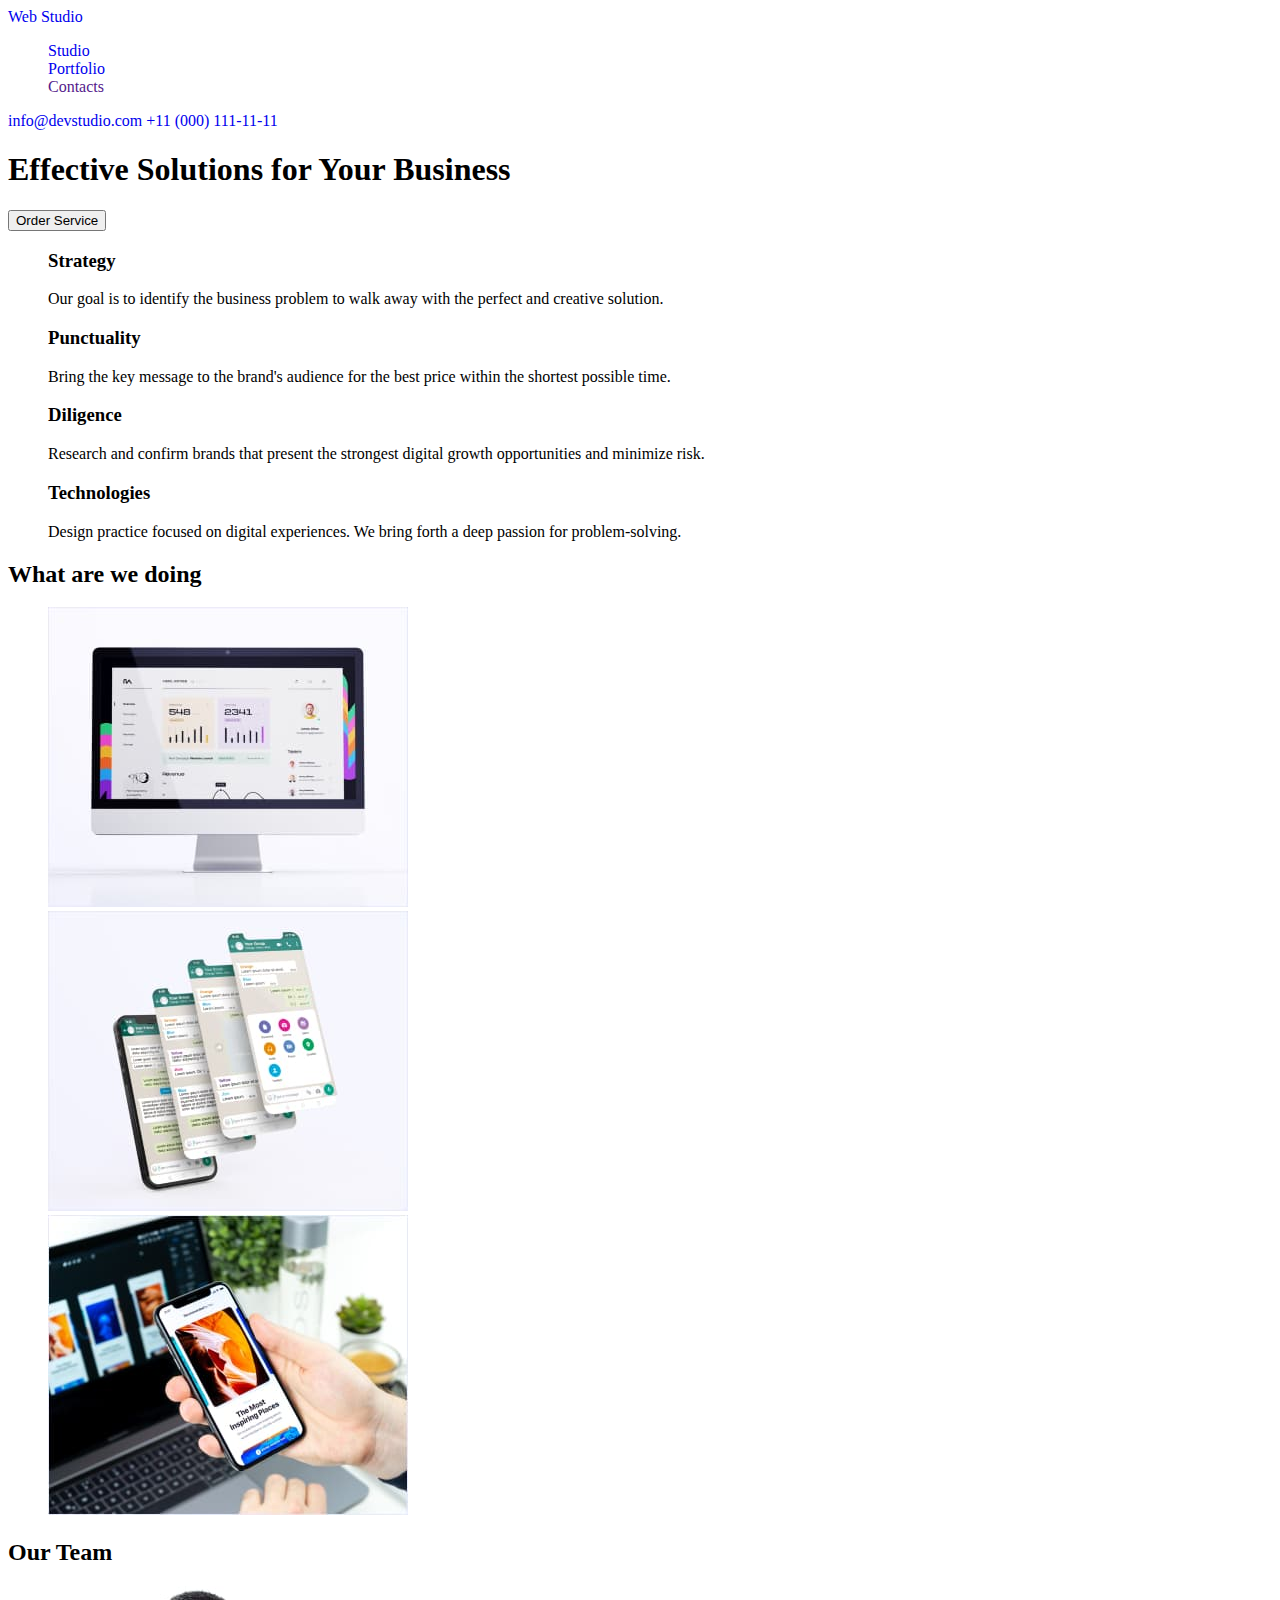
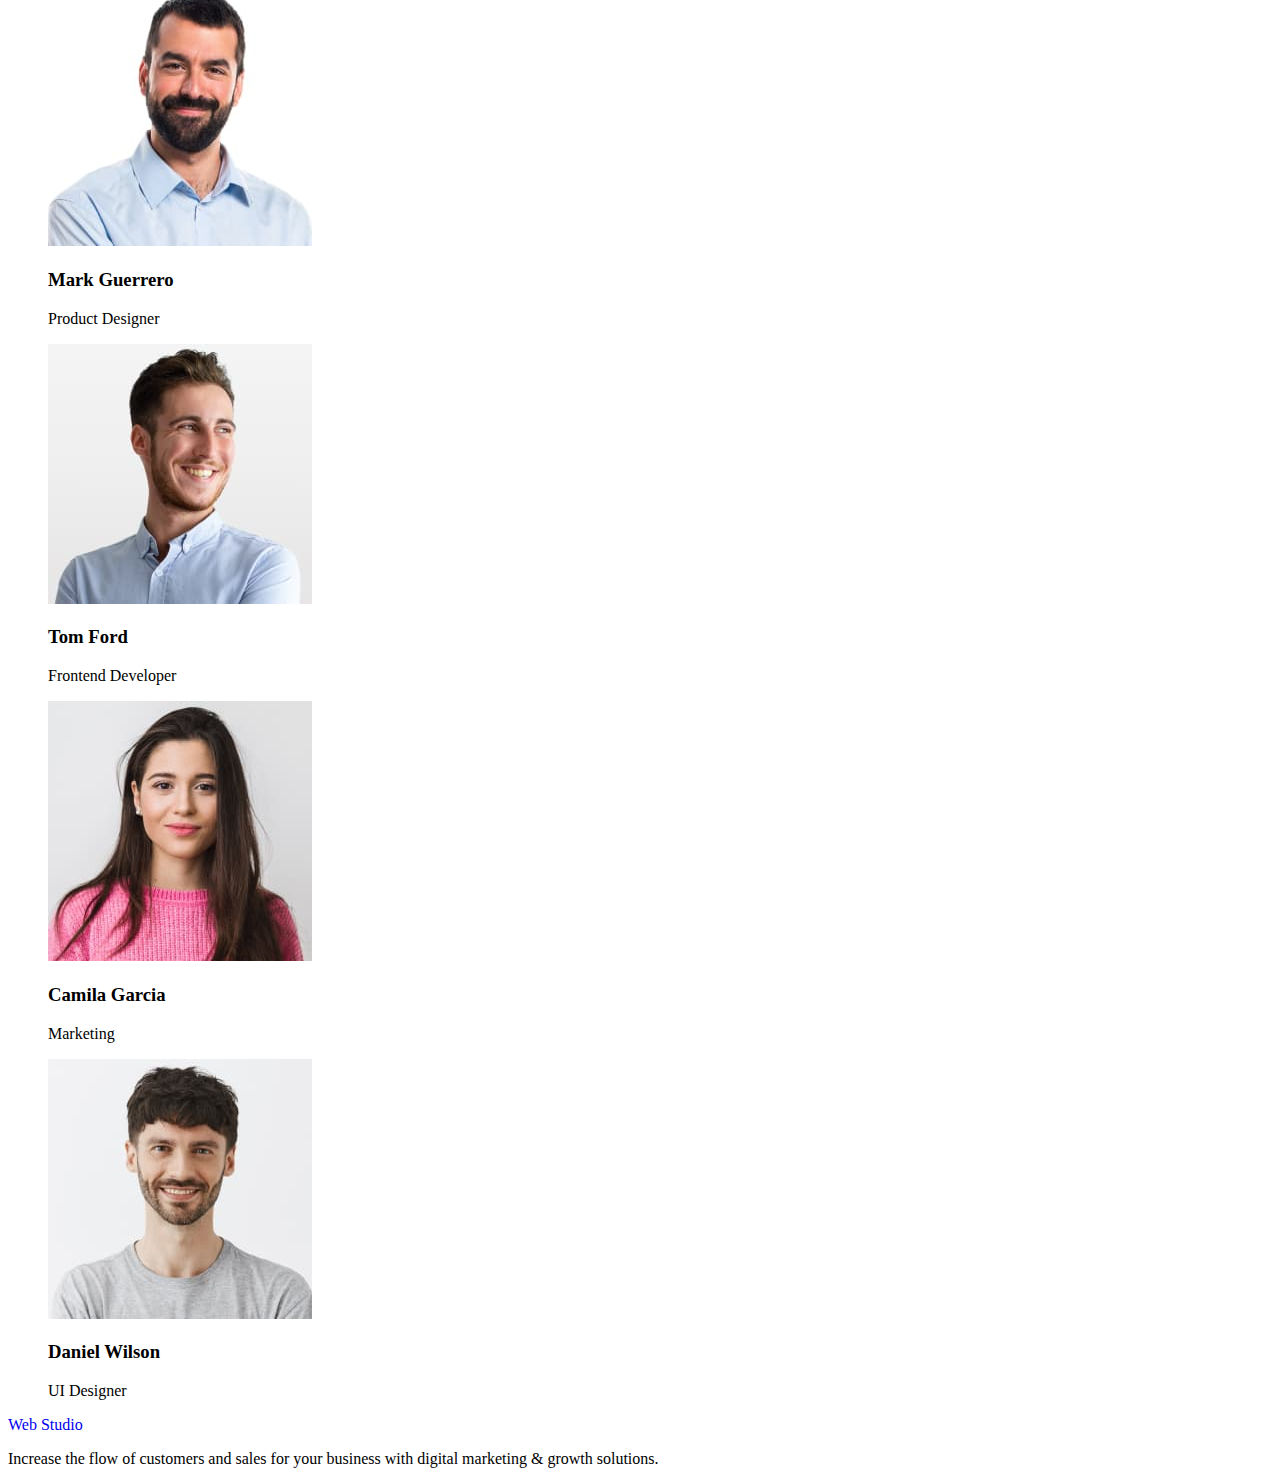
==== index.html @ bc113eaa "portfolio added" ====
<!DOCTYPE html>
<html lang="en">
  <head>
    <meta charset="UTF-8" />
    <meta http-equiv="X-UA-Compatible" content="IE=edge" />
    <meta name="viewport" content="width=device-width, initial-scale=1.0" />
    <title>Studio</title>
    <link rel="stylesheet" href="./css/styles.css" />
  </head>
  <body>
    <header>
      <nav>
        <a class="link" href="./index.html">Web Studio</a>
        <ul class="list">
          <li>
            <a class="link" href="./index.html">Studio</a>
          </li>
          <li>
            <a class="link" href="./portfolio.html">Portfolio</a>
          </li>
          <li>
            <a class="link" href="">Contacts</a>
          </li>
        </ul>
      </nav>
      <a class="link" href="mailto:info@devstudio.com">info@devstudio.com</a>
      <a class="link" href="tel:+110001111111">+11 (000) 111-11-11</a>
    </header>
    <main>
      <section>
        <h1>Effective Solutions for Your Business</h1>
        <button type="button">Order Service</button>
      </section>
      <section>
        <h2 hidden>Advantages</h2>
        <ul class="list">
          <li>
            <h3>Strategy</h3>
            <p>
              Our goal is to identify the business problem to walk away with the
              perfect and creative solution.
            </p>
          </li>
          <li>
            <h3>Punctuality</h3>
            <p>
              Bring the key message to the brand's audience for the best price
              within the shortest possible time.
            </p>
          </li>
          <li>
            <h3>Diligence</h3>
            <p>
              Research and confirm brands that present the strongest digital
              growth opportunities and minimize risk.
            </p>
          </li>
          <li>
            <h3>Technologies</h3>
            <p>
              Design practice focused on digital experiences. We bring forth a
              deep passion for problem-solving.
            </p>
          </li>
        </ul>
      </section>
      <section>
        <h2>What are we doing</h2>
        <ul class="list">
          <li>
            <img
              src="./images/what-are-we-doing/img-1.jpg"
              alt="screen"
              width="360"
              height="300"
            />
          </li>
          <li>
            <img
              src="./images/what-are-we-doing/img-2.jpg"
              alt="addition"
              width="360"
              height="300"
            />
          </li>
          <li>
            <img
              src="./images/what-are-we-doing/img-3.jpg"
              alt="phone"
              width="360"
              height="300"
            />
          </li>
        </ul>
      </section>
      <section>
        <h2>Our Team</h2>
        <ul class="list">
          <li>
            <img
              src="./images/our-team/mark-guerrero.jpg"
              alt="man"
              width="264"
              height="260"
            />
            <h3>Mark Guerrero</h3>
            <p>Product Designer</p>
          </li>
          <li>
            <img
              src="./images/our-team/tom-ford.jpg"
              alt="man"
              width="264"
              height="260"
            />
            <h3>Tom Ford</h3>
            <p>Frontend Developer</p>
          </li>
          <li>
            <img
              src="./images/our-team/camila-garcia.jpg"
              alt="woman"
              width="264"
              height="260"
            />
            <h3>Camila Garcia</h3>
            <p>Marketing</p>
          </li>
          <li>
            <img
              src="./images/our-team/daniel-wilson.jpg"
              alt="man"
              width="264"
              height="260"
            />
            <h3>Daniel Wilson</h3>
            <p>UI Designer</p>
          </li>
        </ul>
      </section>
    </main>
    <footer>
      <a class="link" href="./index.html">Web Studio</a>
      <p>
        Increase the flow of customers and sales for your business with digital
        marketing & growth solutions.
      </p>
    </footer>
  </body>
</html>
---- css/styles.css ----
.list {list-style: none;}
.link {text-decoration: none;}
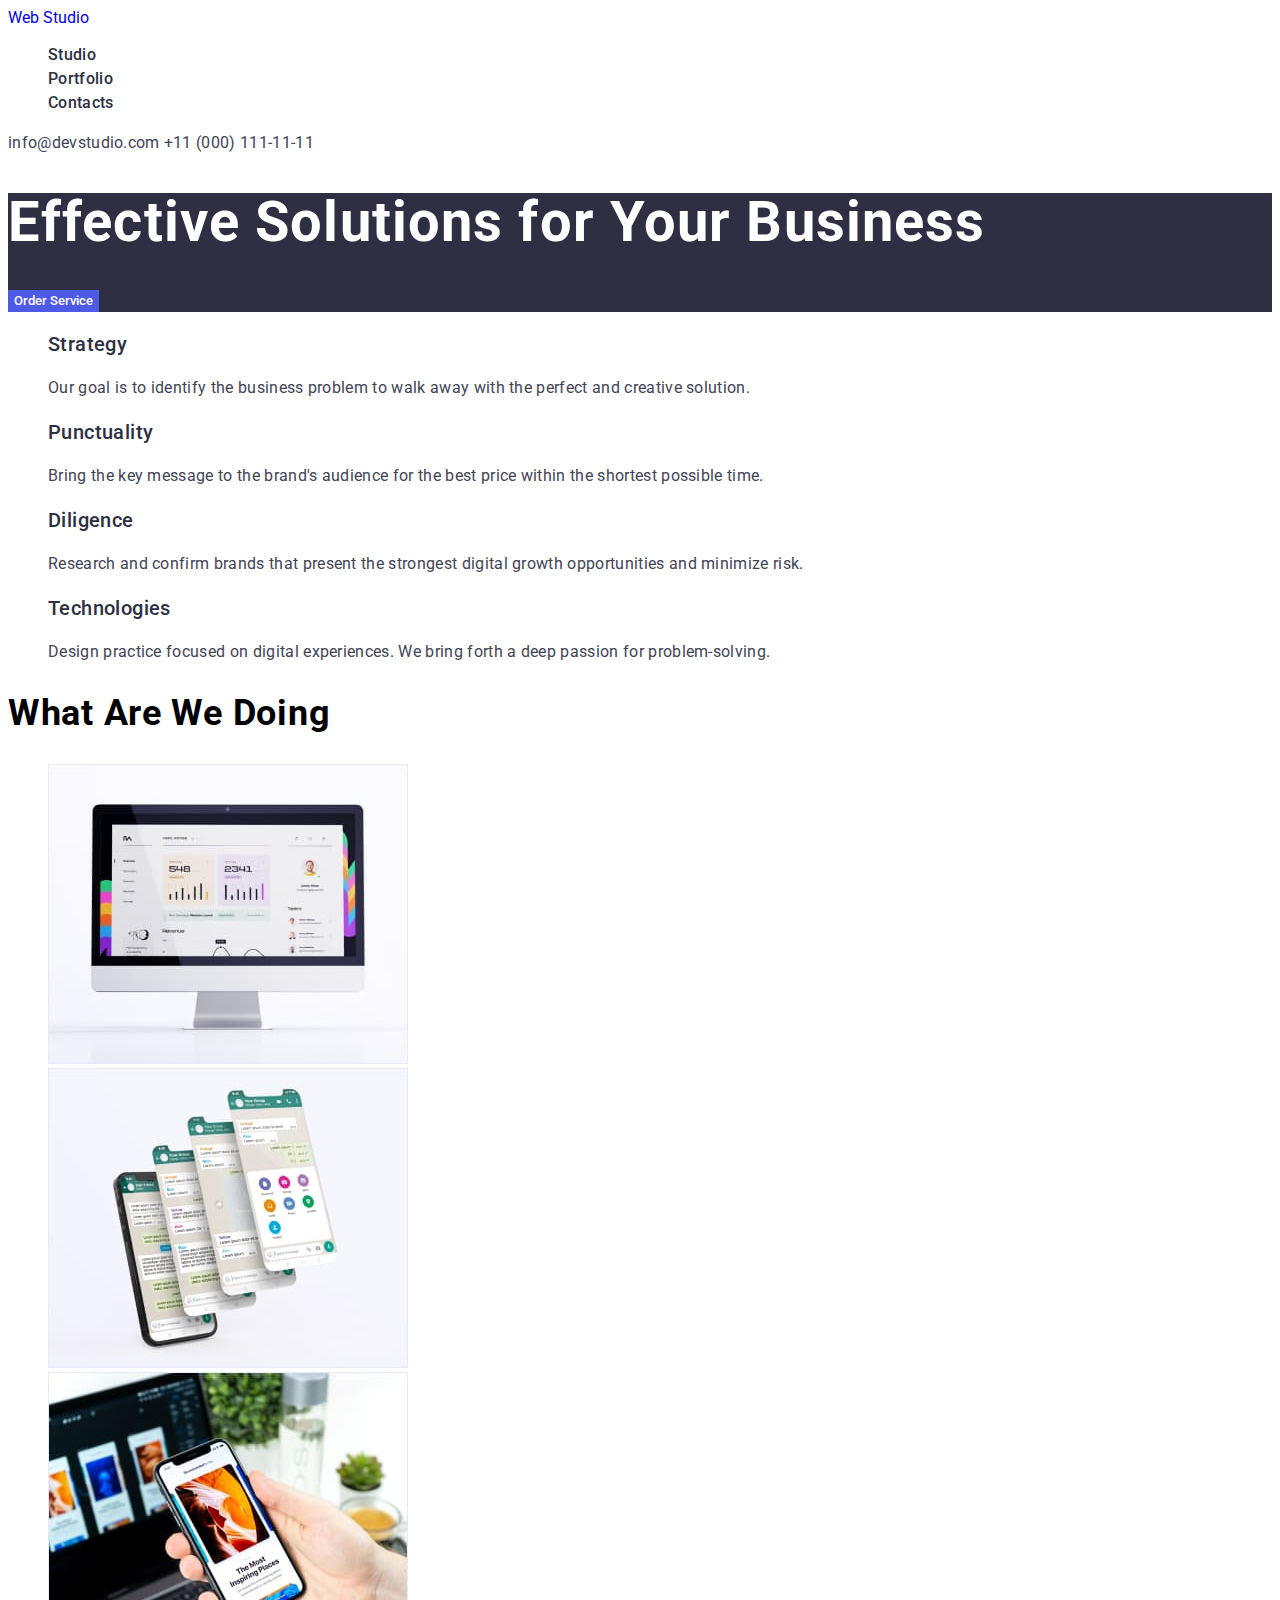
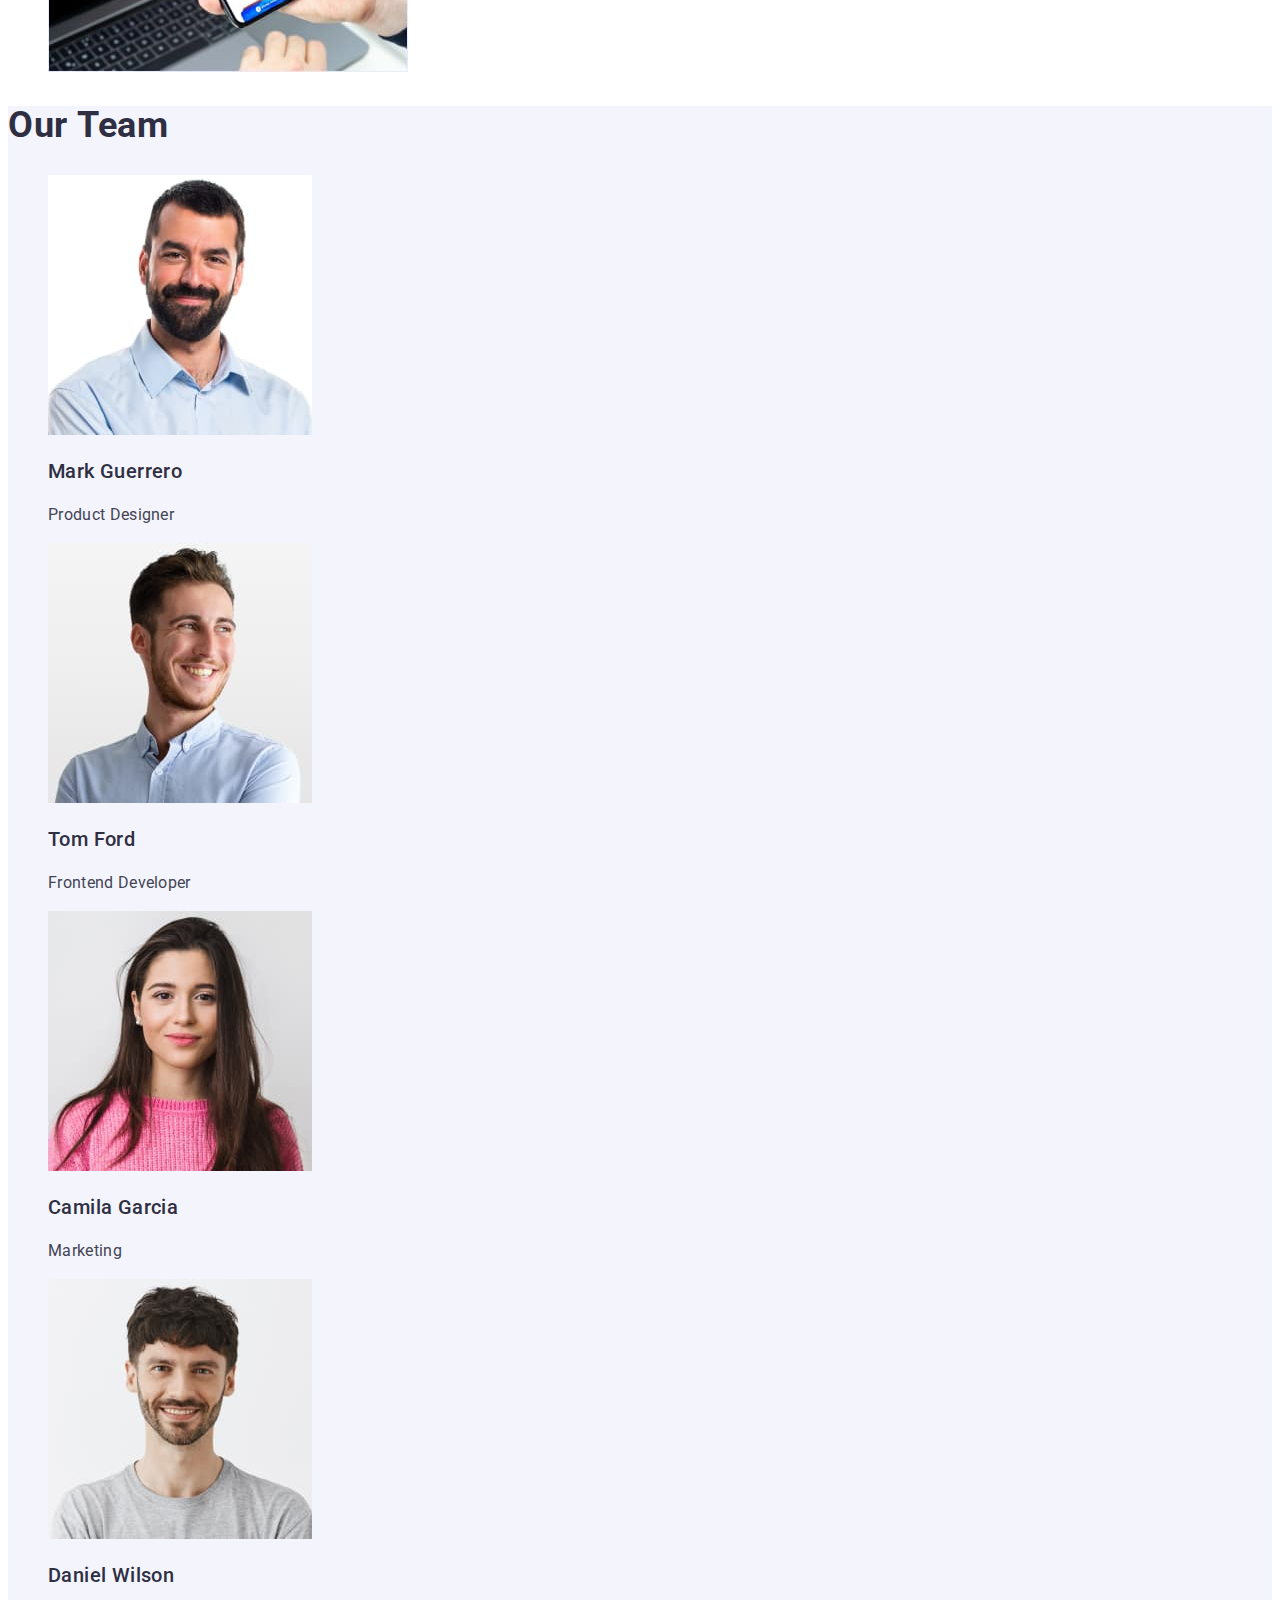
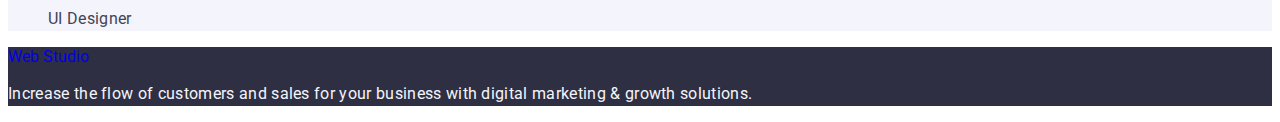
==== commit a3b42741: "+css" ====
--- a/index.html
+++ b/index.html
@@ -5,86 +5,100 @@
     <meta http-equiv="X-UA-Compatible" content="IE=edge" />
     <meta name="viewport" content="width=device-width, initial-scale=1.0" />
     <title>Studio</title>
+    <link rel="preconnect" href="https://fonts.googleapis.com" />
+    <link rel="preconnect" href="https://fonts.googleapis.com" />
+    <link rel="preconnect" href="https://fonts.gstatic.com" crossorigin />
+    <link
+      href="https://fonts.googleapis.com/css2?family=Raleway:wght@800&family=Roboto:wght@400;500;700;900&display=swap"
+      rel="stylesheet"
+    />
     <link rel="stylesheet" href="./css/styles.css" />
   </head>
   <body>
-    <header>
-      <nav>
-        <a class="link" href="./index.html">Web Studio</a>
-        <ul class="list">
-          <li>
-            <a class="link" href="./index.html">Studio</a>
+    <header class="page-header">
+      <nav class="header-nav">
+        <a class="logo-header link" href="./index.html">Web Studio</a>
+        <ul class="menu list">
+          <li class="menu-item">
+            <a class="menu-link link" href="./index.html">Studio</a>
           </li>
-          <li>
-            <a class="link" href="./portfolio.html">Portfolio</a>
+          <li class="menu-item">
+            <a class="menu-link link" href="./portfolio.html">Portfolio</a>
           </li>
-          <li>
-            <a class="link" href="">Contacts</a>
+          <li class="menu-item">
+            <a class="menu-link link" href="">Contacts</a>
           </li>
         </ul>
       </nav>
-      <a class="link" href="mailto:info@devstudio.com">info@devstudio.com</a>
-      <a class="link" href="tel:+110001111111">+11 (000) 111-11-11</a>
+      <a class="contact-mail link" href="mailto:info@devstudio.com"
+        >info@devstudio.com</a
+      >
+      <a class="contact-tel link" href="tel:+110001111111"
+        >+11 (000) 111-11-11</a
+      >
     </header>
     <main>
-      <section>
-        <h1>Effective Solutions for Your Business</h1>
-        <button type="button">Order Service</button>
+      <section class="hero-section">
+        <h1 class="hero-title">Effective Solutions for Your Business</h1>
+        <button class="hero-btn" type="button">Order Service</button>
       </section>
-      <section>
+      <section class="advantages-section">
         <h2 hidden>Advantages</h2>
-        <ul class="list">
-          <li>
-            <h3>Strategy</h3>
-            <p>
+        <ul class="advantages-list list">
+          <li class="advantages-item">
+            <h3 class="advantages-title">Strategy</h3>
+            <p class="advantages-text">
               Our goal is to identify the business problem to walk away with the
               perfect and creative solution.
             </p>
           </li>
-          <li>
-            <h3>Punctuality</h3>
-            <p>
+          <li class="advantages-item">
+            <h3 class="advantages-title">Punctuality</h3>
+            <p class="advantages-text">
               Bring the key message to the brand's audience for the best price
               within the shortest possible time.
             </p>
           </li>
-          <li>
-            <h3>Diligence</h3>
-            <p>
+          <li class="advantages-item">
+            <h3 class="advantages-title">Diligence</h3>
+            <p class="advantages-text">
               Research and confirm brands that present the strongest digital
               growth opportunities and minimize risk.
             </p>
           </li>
-          <li>
-            <h3>Technologies</h3>
-            <p>
+          <li class="advantages-item">
+            <h3 class="advantages-title">Technologies</h3>
+            <p class="advantages-text">
               Design practice focused on digital experiences. We bring forth a
               deep passion for problem-solving.
             </p>
           </li>
         </ul>
       </section>
-      <section>
-        <h2>What are we doing</h2>
-        <ul class="list">
-          <li>
+      <section class="product-section">
+        <h2 class="product-title">What are we doing</h2>
+        <ul class="product-list list">
+          <li class="product-item">
             <img
+              class="product-img"
               src="./images/what-are-we-doing/img-1.jpg"
               alt="screen"
               width="360"
               height="300"
             />
           </li>
-          <li>
+          <li class="product-item">
             <img
+              class="product-img"
               src="./images/what-are-we-doing/img-2.jpg"
               alt="addition"
               width="360"
               height="300"
             />
           </li>
-          <li>
+          <li class="product-item">
             <img
+              class="product-img"
               src="./images/what-are-we-doing/img-3.jpg"
               alt="phone"
               width="360"
@@ -93,55 +107,59 @@
           </li>
         </ul>
       </section>
-      <section>
-        <h2>Our Team</h2>
-        <ul class="list">
-          <li>
+      <section class="team-section">
+        <h2 class="team-main-title">Our Team</h2>
+        <ul class="team-list list">
+          <li class="team-list">
             <img
+              class="team-img"
               src="./images/our-team/mark-guerrero.jpg"
               alt="man"
               width="264"
               height="260"
             />
-            <h3>Mark Guerrero</h3>
-            <p>Product Designer</p>
+            <h3 class="team-title">Mark Guerrero</h3>
+            <p class="team-subtitle">Product Designer</p>
           </li>
-          <li>
+          <li class="team-list">
             <img
+              class="team-img"
               src="./images/our-team/tom-ford.jpg"
               alt="man"
               width="264"
               height="260"
             />
-            <h3>Tom Ford</h3>
-            <p>Frontend Developer</p>
+            <h3 class="team-title">Tom Ford</h3>
+            <p class="team-subtitle">Frontend Developer</p>
           </li>
-          <li>
+          <li class="team-list">
             <img
+              class="team-img"
               src="./images/our-team/camila-garcia.jpg"
               alt="woman"
               width="264"
               height="260"
             />
-            <h3>Camila Garcia</h3>
-            <p>Marketing</p>
+            <h3 class="team-title">Camila Garcia</h3>
+            <p class="team-subtitle">Marketing</p>
           </li>
-          <li>
+          <li class="team-list">
             <img
+              class="team-img"
               src="./images/our-team/daniel-wilson.jpg"
               alt="man"
               width="264"
               height="260"
             />
-            <h3>Daniel Wilson</h3>
-            <p>UI Designer</p>
+            <h3 class="team-title">Daniel Wilson</h3>
+            <p class="team-subtitle">UI Designer</p>
           </li>
         </ul>
       </section>
     </main>
-    <footer>
-      <a class="link" href="./index.html">Web Studio</a>
-      <p>
+    <footer class="page-footer">
+      <a class="logo-footer link" href="./index.html">Web Studio</a>
+      <p class="footer-text">
         Increase the flow of customers and sales for your business with digital
         marketing & growth solutions.
       </p>
--- a/css/styles.css
+++ b/css/styles.css
@@ -1,2 +1,164 @@
-.list {list-style: none;}
-.link {text-decoration: none;}+.list {
+    list-style: none;
+}
+.link {
+    text-decoration: none;
+}
+button {
+    cursor: pointer;
+    font-family: inherit;
+}
+body {
+    font-family: 'Roboto', sans-serif;
+    font-size: 16px;
+}
+
+/*header*/
+
+.menu-link {
+    font-weight: 500;
+    line-height: 1.5;
+    letter-spacing: 0.02em;
+    color: #2E2F42;
+}
+.menu-link:hover, .menu-link:focus{
+    color: #404BBF
+}
+
+.contact-mail {
+    font-style: normal;
+    line-height: 1.5;
+    letter-spacing: 0.02em;
+    color: #434455;
+}
+
+.contact-tel {
+    font-style: normal;
+    line-height: 1.5;
+    letter-spacing: 0.02em;
+    color: #434455;
+}
+.contact-mail:active, .contact-tel:active{
+    color: #404BBF;
+}
+
+/*hero*/
+
+.hero-section {
+    background: #2E2F42
+}
+
+.hero-title {
+    font-weight: 700;
+    font-size: 56px;
+    line-height: 1.07;
+    letter-spacing: 0.02em;
+    color: #ffffff;
+}
+.hero-btn {
+    font-style: normal;
+    font-weight: 500;
+    line-height: 1.5;
+    background: #4D5AE5;
+    color: #ffffff;
+    border:none;
+}
+
+.hero-btn:hover, .hero-btn:focus {
+    background-color: #404BBF;
+}
+
+/*advantages*/
+
+.advantages-title {
+    font-weight: 500;
+    font-size: 20px;
+    line-height: 1.2;
+    letter-spacing: 0.02em;
+    color: #2E2F42;
+}
+.advantages-text {
+    line-height: 1.5;
+    letter-spacing: 0.02em;
+    color: #434455;
+}
+
+/*product*/
+
+.product-title {
+    font-weight: 700;
+    font-size: 36px;
+    line-height: 1.11;
+    letter-spacing: 0.02em;
+    text-transform: capitalize;
+}
+
+/*team*/
+
+.team-section {
+    background: #F4F4FD;
+}
+
+.team-main-title {
+    font-weight: 700;
+    font-size: 36px;
+    line-height: 1.11;
+    letter-spacing: 0.02em;
+    text-transform: capitalize;
+    color: #2E2F42;
+}
+.team-title {
+    font-weight: 500;
+    font-size: 20px;
+    line-height: 1.2;
+    letter-spacing: 0.02em;
+    color: #2E2F42;
+}
+
+.team-subtitle {
+    line-height: 1.5;
+    letter-spacing: 0.02em;
+    color: #434455;
+}
+
+/*portfolio*/
+
+.service-filter-btn {
+    font-weight: 500;
+    line-height: 1.5;
+    letter-spacing: 0.04em;
+    background: #F4F4FD;;
+    color: #4D5AE5;
+    border: none;
+}
+
+.service-filter-btn:hover, .service-filter-btn:focus {
+    background: #404BBF;
+    color:#ffffff
+}
+
+.service-title {
+    font-weight: 500;
+    font-size: 20px;
+    line-height: 1.2;
+    letter-spacing: 0.02em;
+    color: #2E2F42;
+}
+
+.service-subtitle {
+    line-height: 1.5;
+    letter-spacing: 0.02em;
+    color: #434455;
+}
+
+
+
+/*footer*/
+.page-footer {
+    background-color: #2E2F42;
+}
+.footer-text{
+    line-height:1.5;
+    letter-spacing: 0.02em;
+    color: #F4F4FD;
+}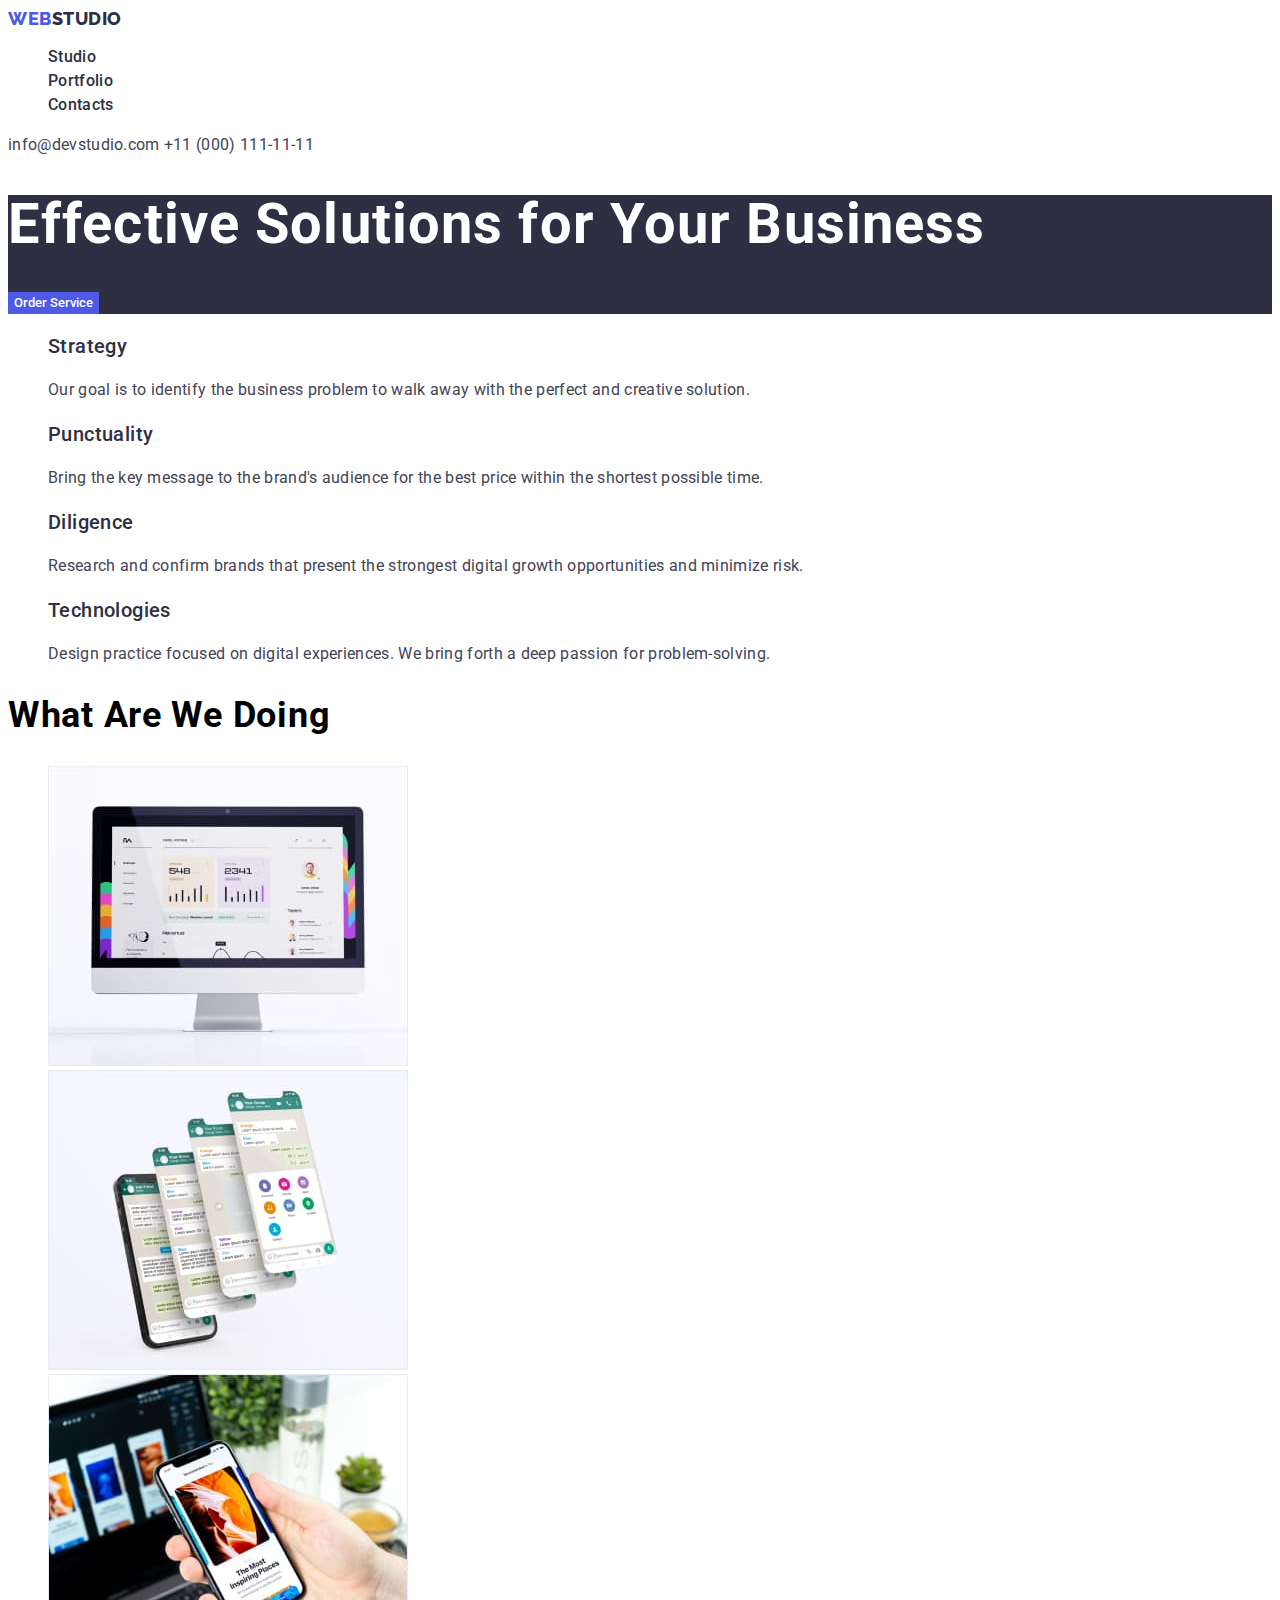
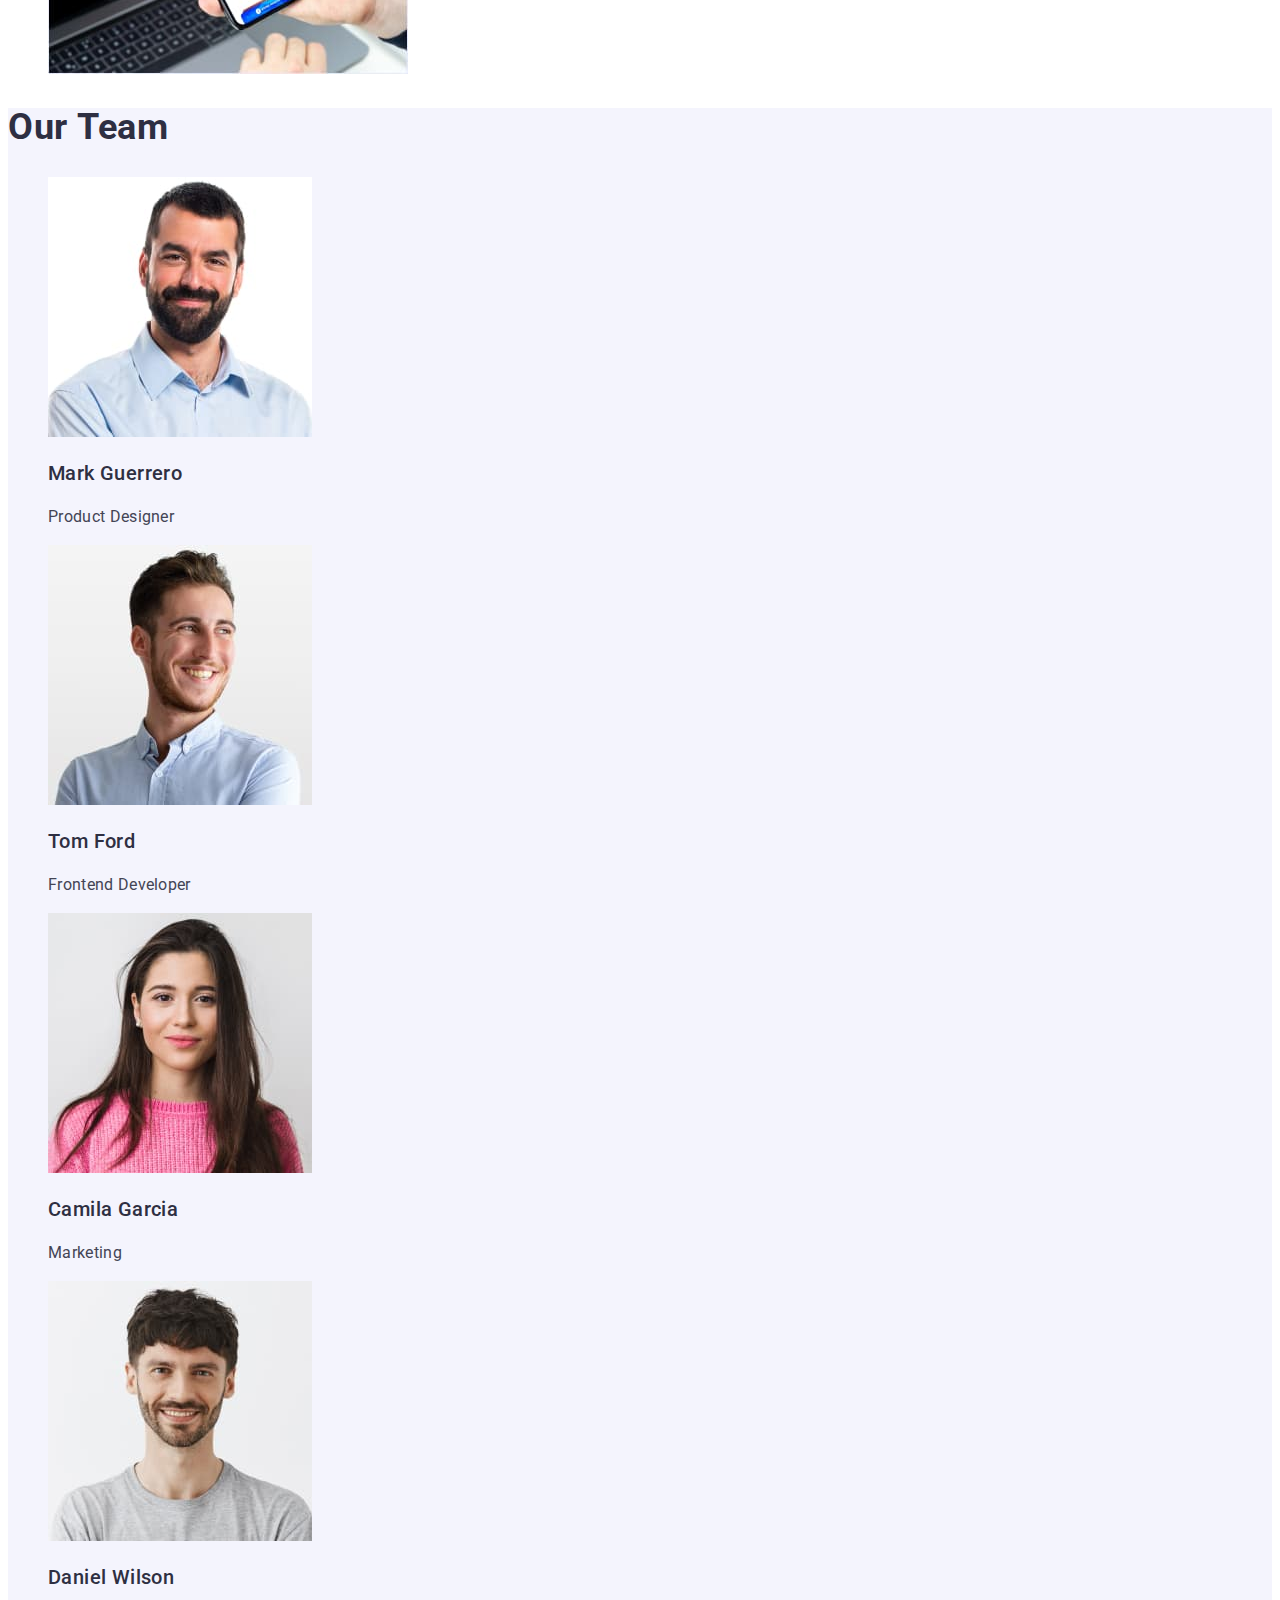
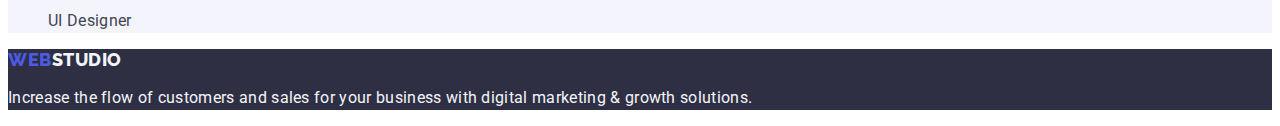
==== commit 93cda2f6: "+logo" ====
--- a/index.html
+++ b/index.html
@@ -17,7 +17,9 @@
   <body>
     <header class="page-header">
       <nav class="header-nav">
-        <a class="logo-header link" href="./index.html">Web Studio</a>
+        <a class="logo link" href="./index.html"
+          >Web<span class="logo-header">Studio</span></a
+        >
         <ul class="menu list">
           <li class="menu-item">
             <a class="menu-link link" href="./index.html">Studio</a>
@@ -158,7 +160,9 @@
       </section>
     </main>
     <footer class="page-footer">
-      <a class="logo-footer link" href="./index.html">Web Studio</a>
+      <a class="logo link" href="./index.html"
+        >Web<span class="logo-footer">Studio</span></a
+      >
       <p class="footer-text">
         Increase the flow of customers and sales for your business with digital
         marketing & growth solutions.
--- a/css/styles.css
+++ b/css/styles.css
@@ -1,3 +1,12 @@
+:root {
+    --accent-color:#404BBF;
+    --primary-background-color-light:#F4F4FD;
+    --secondary-background-color-dark:#2E2F42;
+    --primary-text-color-dark: #2E2F42;
+    --primary-text-color-light:#434455;
+    --primary-text-color-white:#ffffff;
+}
+
 .list {
     list-style: none;
 }
@@ -14,38 +23,56 @@
 }
 
 /*header*/
+.logo{
+    color: #4D5AE5;
+    font-family: 'Raleway';
+ 
+        font-weight: 800;
+        font-size: 18px;
+        line-height: 1.17;
+        letter-spacing: 0.03em;
+        text-transform: uppercase;
+}
+
+.logo-header{
+    color: var(--primary-text-color-dark);
+}
+
+.logo-footer{
+    color: var(--primary-background-color-light);
+}
 
 .menu-link {
     font-weight: 500;
     line-height: 1.5;
     letter-spacing: 0.02em;
-    color: #2E2F42;
+    color: var(--primary-text-color-dark);
 }
 .menu-link:hover, .menu-link:focus{
-    color: #404BBF
+    color: var(--accent-color);
 }
 
 .contact-mail {
     font-style: normal;
     line-height: 1.5;
     letter-spacing: 0.02em;
-    color: #434455;
+    color: var(--primary-text-color-light);
 }
 
 .contact-tel {
     font-style: normal;
     line-height: 1.5;
     letter-spacing: 0.02em;
-    color: #434455;
+    color: var(--primary-text-color-light);
 }
 .contact-mail:active, .contact-tel:active{
-    color: #404BBF;
+    color: var(--accent-color);
 }
 
 /*hero*/
 
 .hero-section {
-    background: #2E2F42
+    background: var(--secondary-background-color-dark);
 }
 
 .hero-title {
@@ -53,19 +80,19 @@
     font-size: 56px;
     line-height: 1.07;
     letter-spacing: 0.02em;
-    color: #ffffff;
+    color: var(--primary-text-color-white);
 }
 .hero-btn {
     font-style: normal;
     font-weight: 500;
     line-height: 1.5;
     background: #4D5AE5;
-    color: #ffffff;
+    color: var(--primary-text-color-white);
     border:none;
 }
 
 .hero-btn:hover, .hero-btn:focus {
-    background-color: #404BBF;
+    background-color: var(--accent-color);
 }
 
 /*advantages*/
@@ -75,12 +102,12 @@
     font-size: 20px;
     line-height: 1.2;
     letter-spacing: 0.02em;
-    color: #2E2F42;
+    color: var(--primary-text-color-dark);
 }
 .advantages-text {
     line-height: 1.5;
     letter-spacing: 0.02em;
-    color: #434455;
+    color: var(--primary-text-color-light);
 }
 
 /*product*/
@@ -96,7 +123,7 @@
 /*team*/
 
 .team-section {
-    background: #F4F4FD;
+    background: var(--primary-background-color-light);
 }
 
 .team-main-title {
@@ -105,20 +132,20 @@
     line-height: 1.11;
     letter-spacing: 0.02em;
     text-transform: capitalize;
-    color: #2E2F42;
+    color: var(--primary-text-color-dark);
 }
 .team-title {
     font-weight: 500;
     font-size: 20px;
     line-height: 1.2;
     letter-spacing: 0.02em;
-    color: #2E2F42;
+    color: var(--primary-text-color-dark);
 }
 
 .team-subtitle {
     line-height: 1.5;
     letter-spacing: 0.02em;
-    color: #434455;
+    color: var(--primary-text-color-light);
 }
 
 /*portfolio*/
@@ -127,14 +154,14 @@
     font-weight: 500;
     line-height: 1.5;
     letter-spacing: 0.04em;
-    background: #F4F4FD;;
+    background: var(--primary-background-color-light);
     color: #4D5AE5;
     border: none;
 }
 
 .service-filter-btn:hover, .service-filter-btn:focus {
-    background: #404BBF;
-    color:#ffffff
+    background: var(--accent-color);
+    color:var(--primary-text-color-white)
 }
 
 .service-title {
@@ -142,23 +169,23 @@
     font-size: 20px;
     line-height: 1.2;
     letter-spacing: 0.02em;
-    color: #2E2F42;
+    color: var(--primary-text-color-dark);
 }
 
 .service-subtitle {
     line-height: 1.5;
     letter-spacing: 0.02em;
-    color: #434455;
+    color: var(--primary-text-color-light);
 }
 
 
 
 /*footer*/
 .page-footer {
-    background-color: #2E2F42;
+    background-color: var(--secondary-background-color-dark);
 }
 .footer-text{
     line-height:1.5;
     letter-spacing: 0.02em;
-    color: #F4F4FD;
+    color: var(--primary-background-color-light);
 }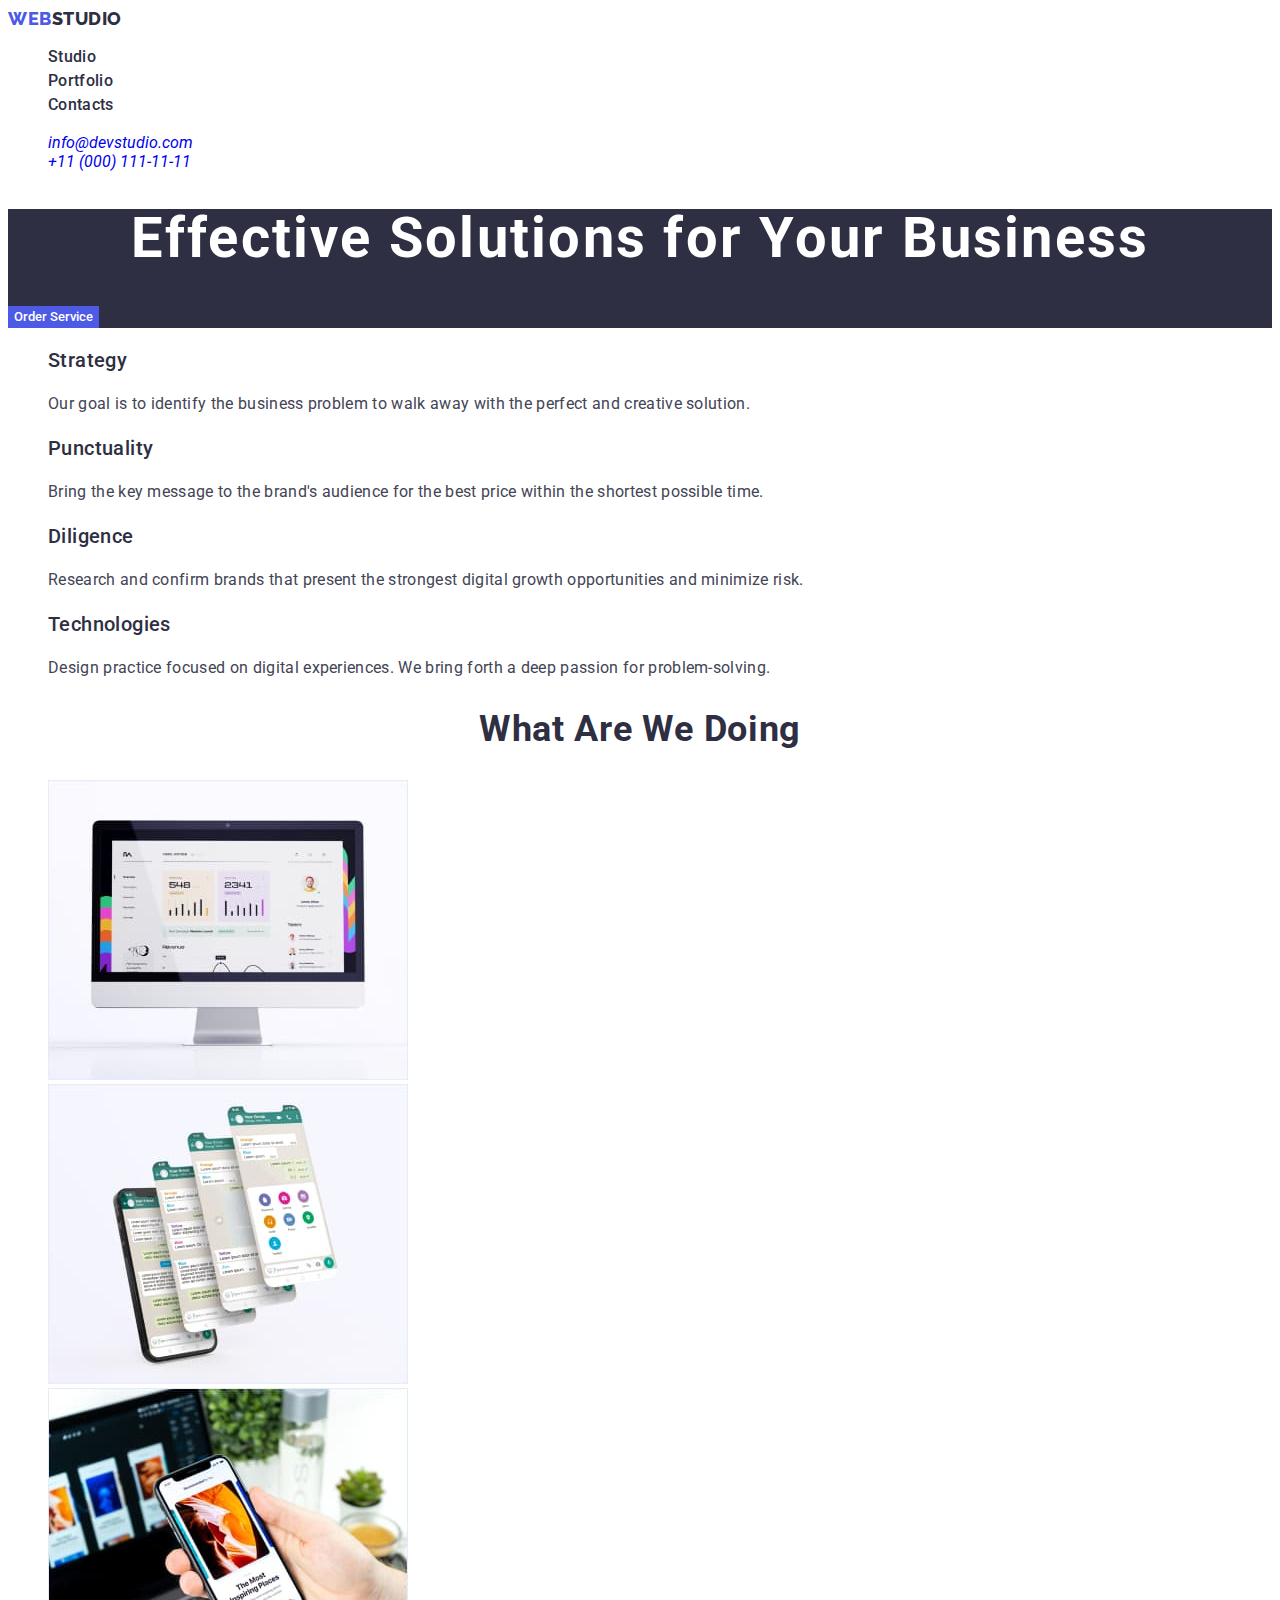
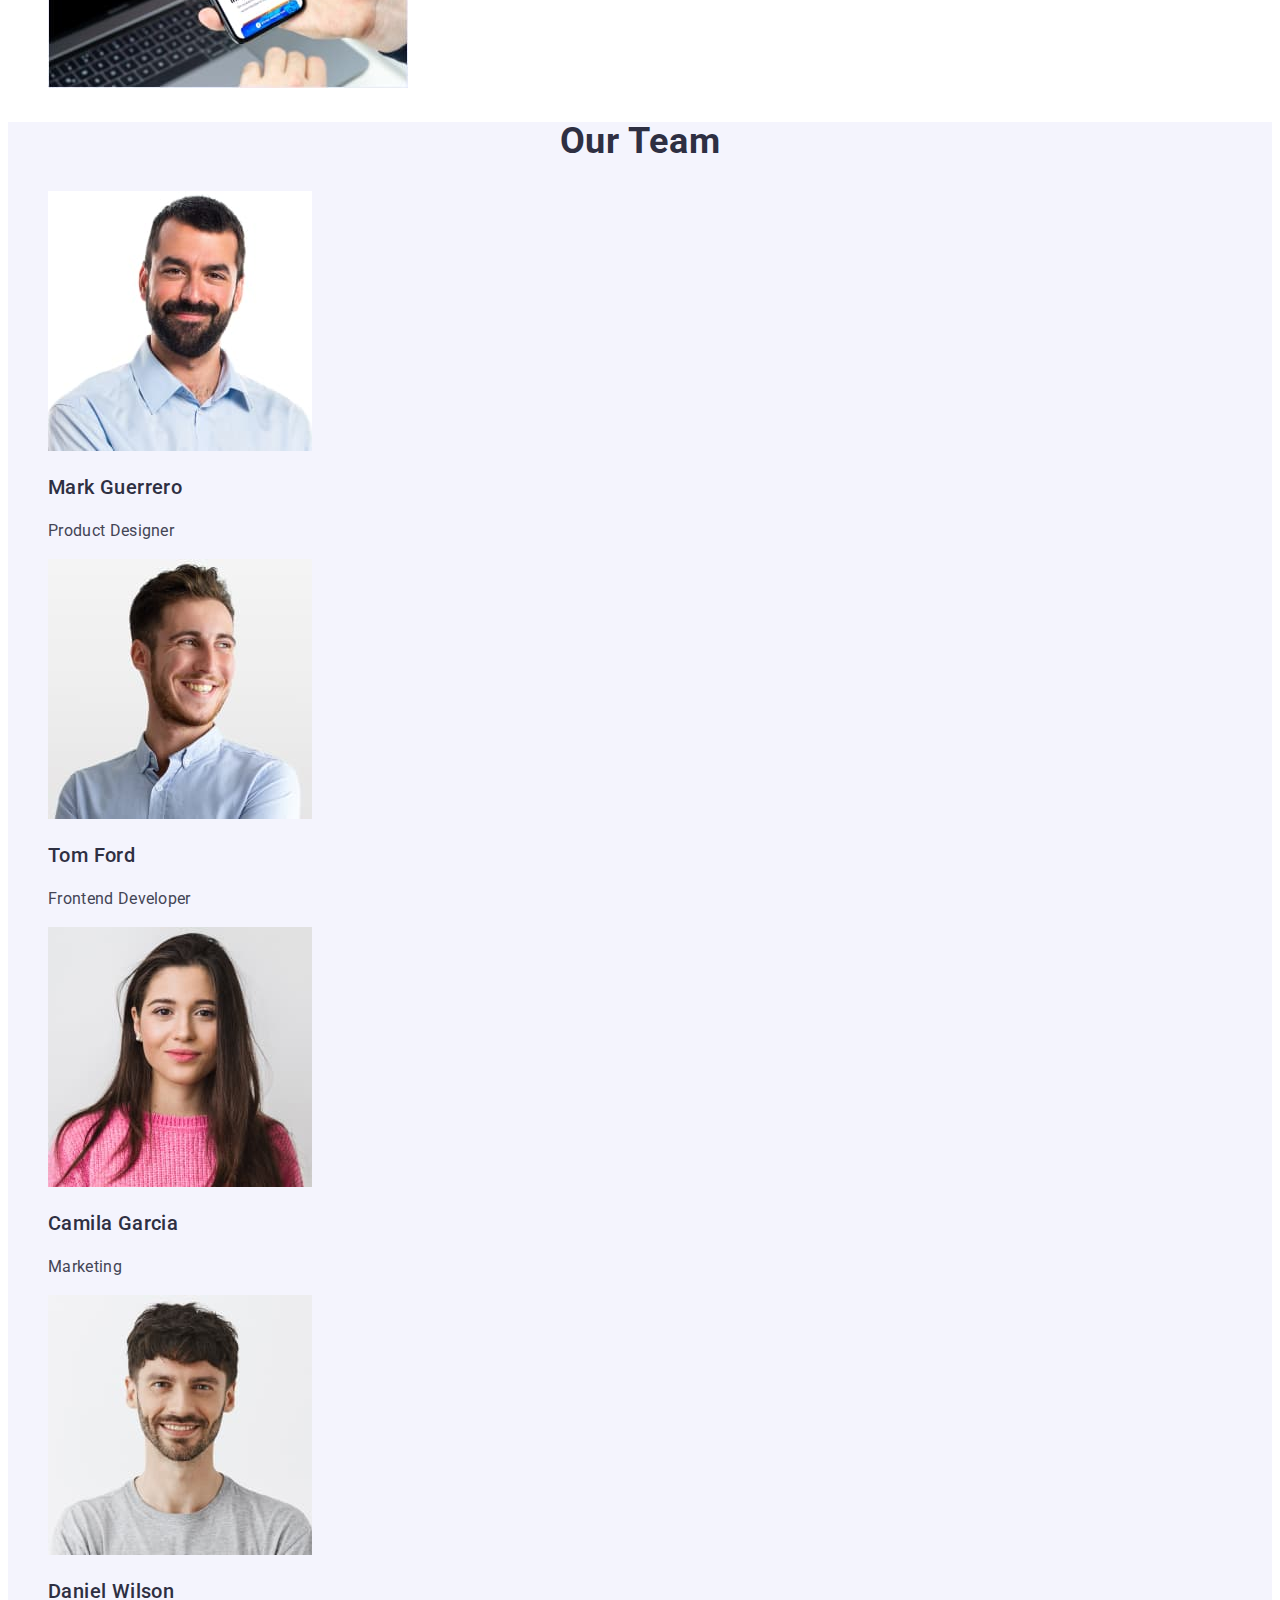
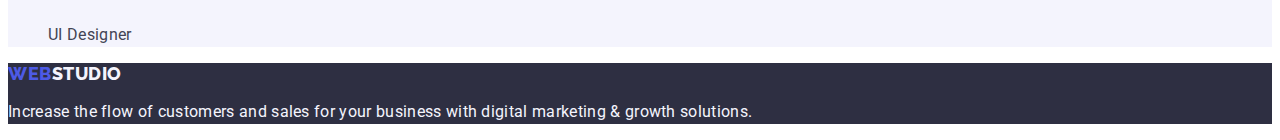
==== commit 31088b05: "+" ====
--- a/index.html
+++ b/index.html
@@ -32,12 +32,20 @@
           </li>
         </ul>
       </nav>
-      <a class="contact-mail link" href="mailto:info@devstudio.com"
-        >info@devstudio.com</a
-      >
-      <a class="contact-tel link" href="tel:+110001111111"
-        >+11 (000) 111-11-11</a
-      >
+      <address>
+        <ul class="contact list">
+          <li class="contact-items">
+            <a class="contact-item link" href="mailto:info@devstudio.com"
+              >info@devstudio.com</a
+            >
+          </li>
+          <li class="contact-items">
+            <a class="contact-item link" href="tel:+110001111111"
+              >+11 (000) 111-11-11</a
+            >
+          </li>
+        </ul>
+      </address>
     </header>
     <main>
       <section class="hero-section">
--- a/css/styles.css
+++ b/css/styles.css
@@ -20,27 +20,27 @@
 body {
     font-family: 'Roboto', sans-serif;
     font-size: 16px;
+    color: #434455;
+    background-color: var(--primary-text-color-white)
+    
 }
 
 /*header*/
 .logo{
     color: #4D5AE5;
-    font-family: 'Raleway';
- 
-        font-weight: 800;
-        font-size: 18px;
-        line-height: 1.17;
-        letter-spacing: 0.03em;
-        text-transform: uppercase;
+    font-family: "Raleway", sans-serif;
+    font-weight: 800;
+    font-size: 18px;
+    line-height: 1.17;
+    letter-spacing: 0.03em;
+    text-transform: uppercase;
 }
 
 .logo-header{
     color: var(--primary-text-color-dark);
 }
 
-.logo-footer{
-    color: var(--primary-background-color-light);
-}
+
 
 .menu-link {
     font-weight: 500;
@@ -76,11 +76,13 @@
 }
 
 .hero-title {
+    font-size: 16px;
     font-weight: 700;
     font-size: 56px;
     line-height: 1.07;
-    letter-spacing: 0.02em;
+    letter-spacing: 0.04em;
     color: var(--primary-text-color-white);
+    text-align: center;
 }
 .hero-btn {
     font-style: normal;
@@ -113,11 +115,13 @@
 /*product*/
 
 .product-title {
+    text-align: center;
     font-weight: 700;
     font-size: 36px;
     line-height: 1.11;
     letter-spacing: 0.02em;
     text-transform: capitalize;
+    color: var(--primary-text-color-dark);
 }
 
 /*team*/
@@ -133,6 +137,7 @@
     letter-spacing: 0.02em;
     text-transform: capitalize;
     color: var(--primary-text-color-dark);
+    text-align: center;
 }
 .team-title {
     font-weight: 500;
@@ -151,6 +156,8 @@
 /*portfolio*/
 
 .service-filter-btn {
+    font-family: "Roboto", sans-serif;
+    font-size: 16px;
     font-weight: 500;
     line-height: 1.5;
     letter-spacing: 0.04em;
@@ -181,6 +188,12 @@
 
 
 /*footer*/
+
+.logo-footer {
+    color: var(--primary-background-color-light);
+    font-family: "Raleway", sans-serif,
+}
+
 .page-footer {
     background-color: var(--secondary-background-color-dark);
 }
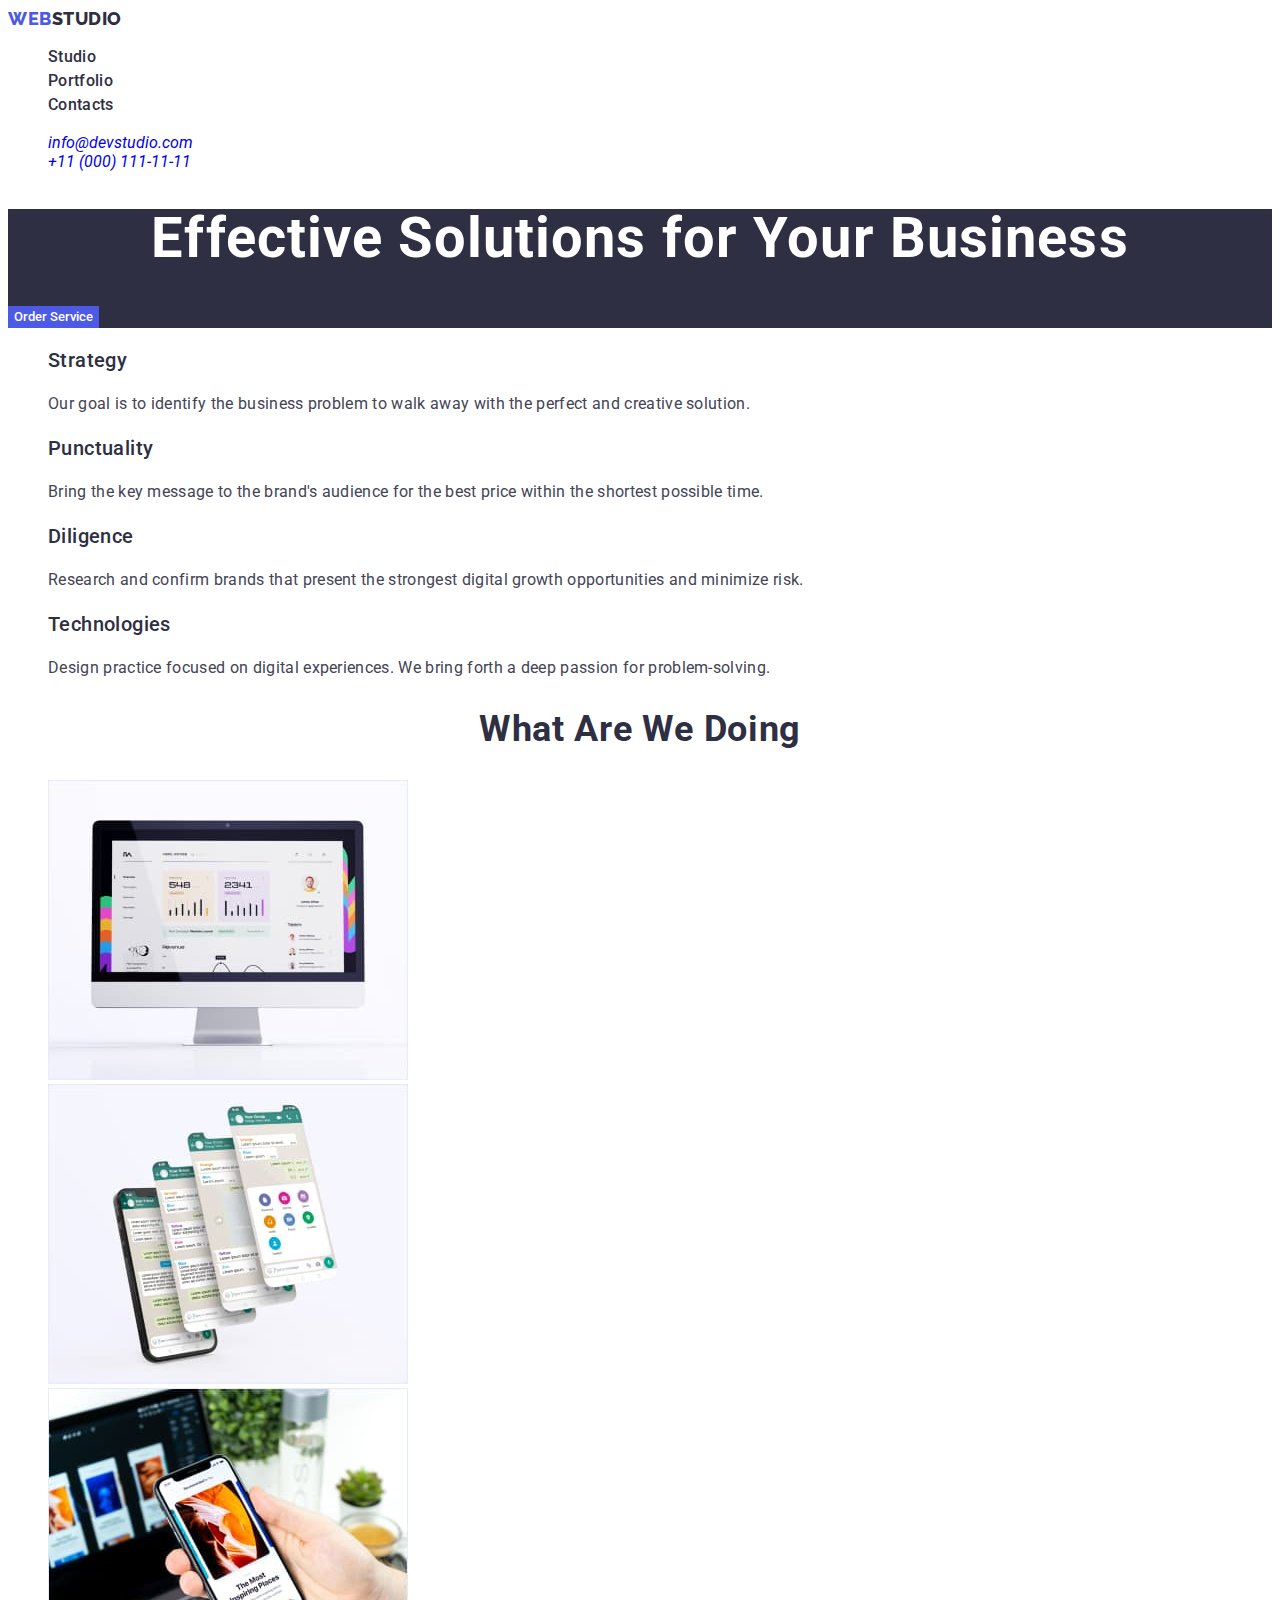
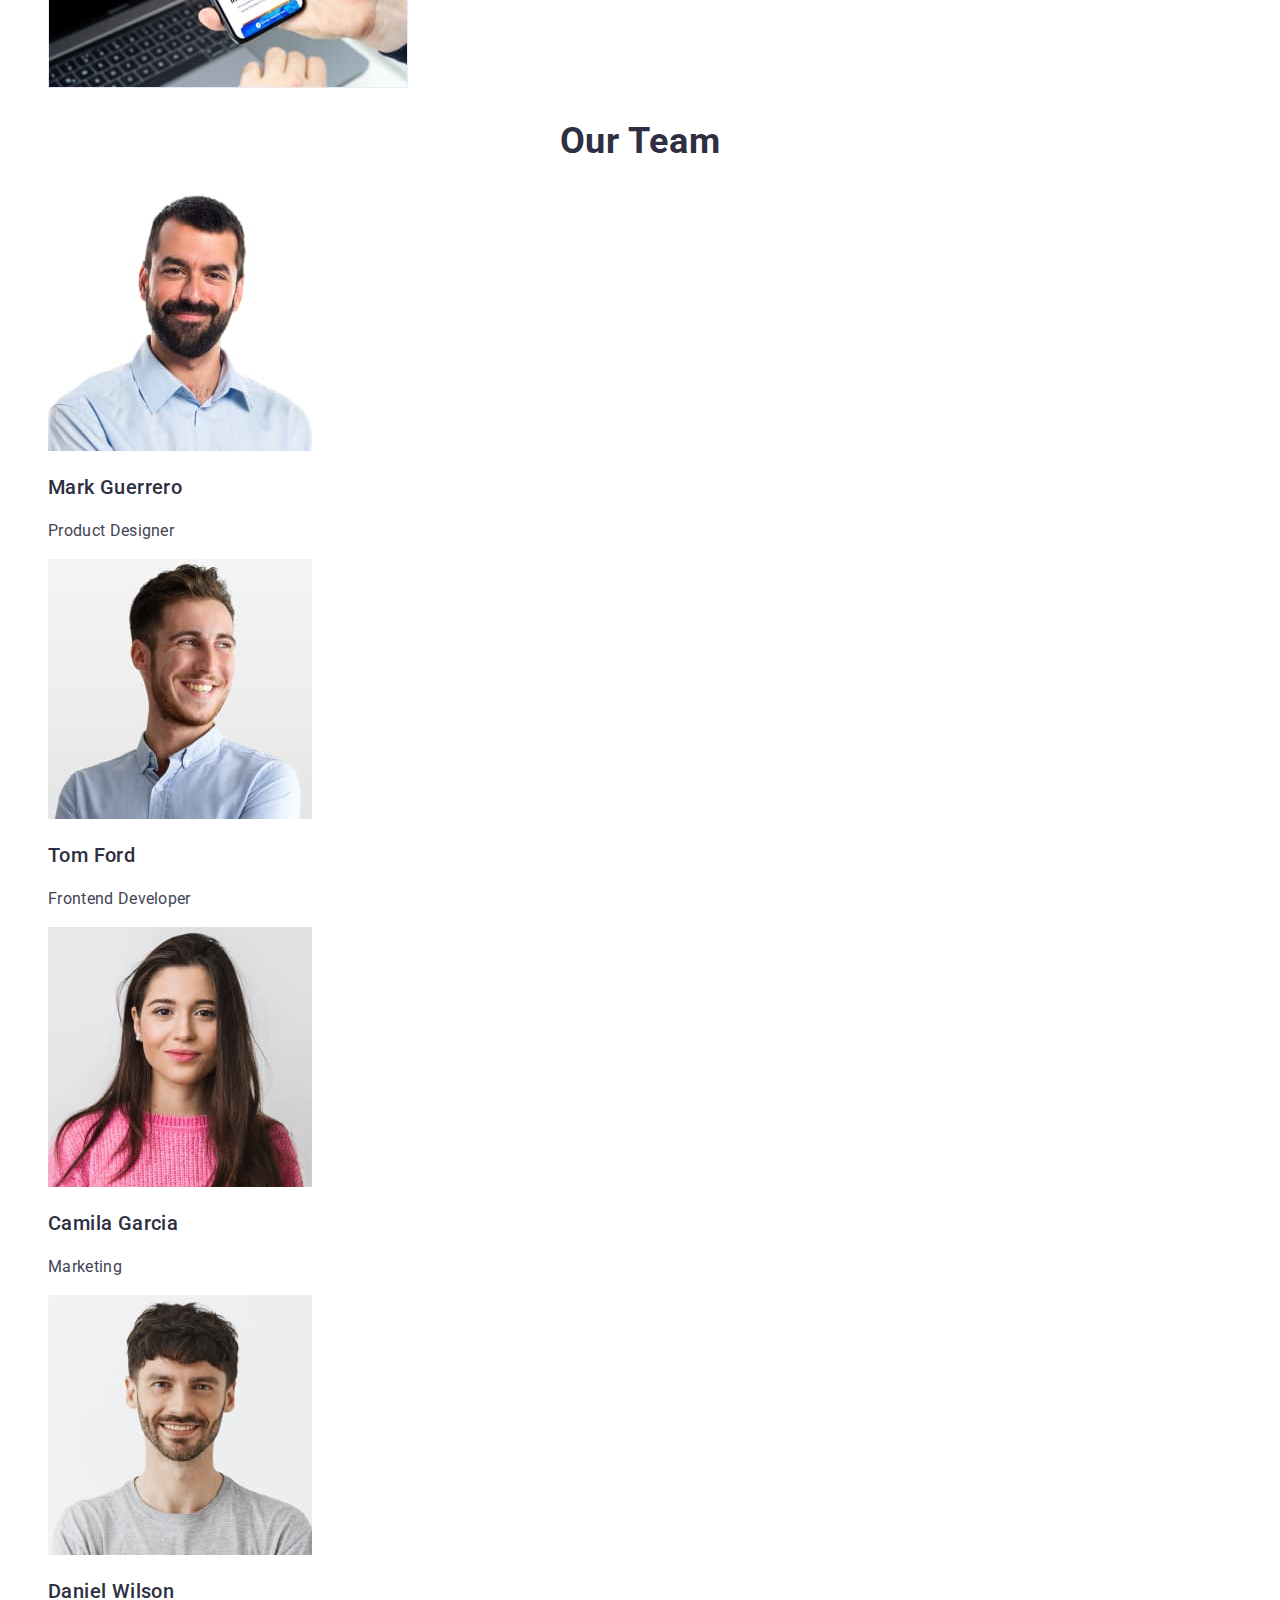
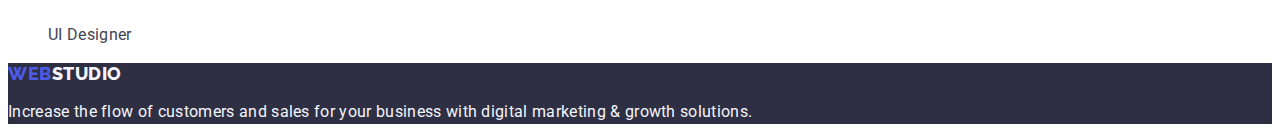
==== commit 05d3456d: "+" ====
--- a/index.html
+++ b/index.html
@@ -53,7 +53,7 @@
         <button class="hero-btn" type="button">Order Service</button>
       </section>
       <section class="advantages-section">
-        <h2 hidden>Advantages</h2>
+        <h2 hidden>advantages</h2>
         <ul class="advantages-list list">
           <li class="advantages-item">
             <h3 class="advantages-title">Strategy</h3>
--- a/css/styles.css
+++ b/css/styles.css
@@ -80,7 +80,7 @@
     font-weight: 700;
     font-size: 56px;
     line-height: 1.07;
-    letter-spacing: 0.04em;
+    letter-spacing: 0.02em;
     color: var(--primary-text-color-white);
     text-align: center;
 }
@@ -127,7 +127,7 @@
 /*team*/
 
 .team-section {
-    background: var(--primary-background-color-light);
+    background-color: #FFFFFF;
 }
 
 .team-main-title {
@@ -155,6 +155,10 @@
 
 /*portfolio*/
 
+.service-filter-list {
+    list-style: none
+}
+
 .service-filter-btn {
     font-family: "Roboto", sans-serif;
     font-size: 16px;
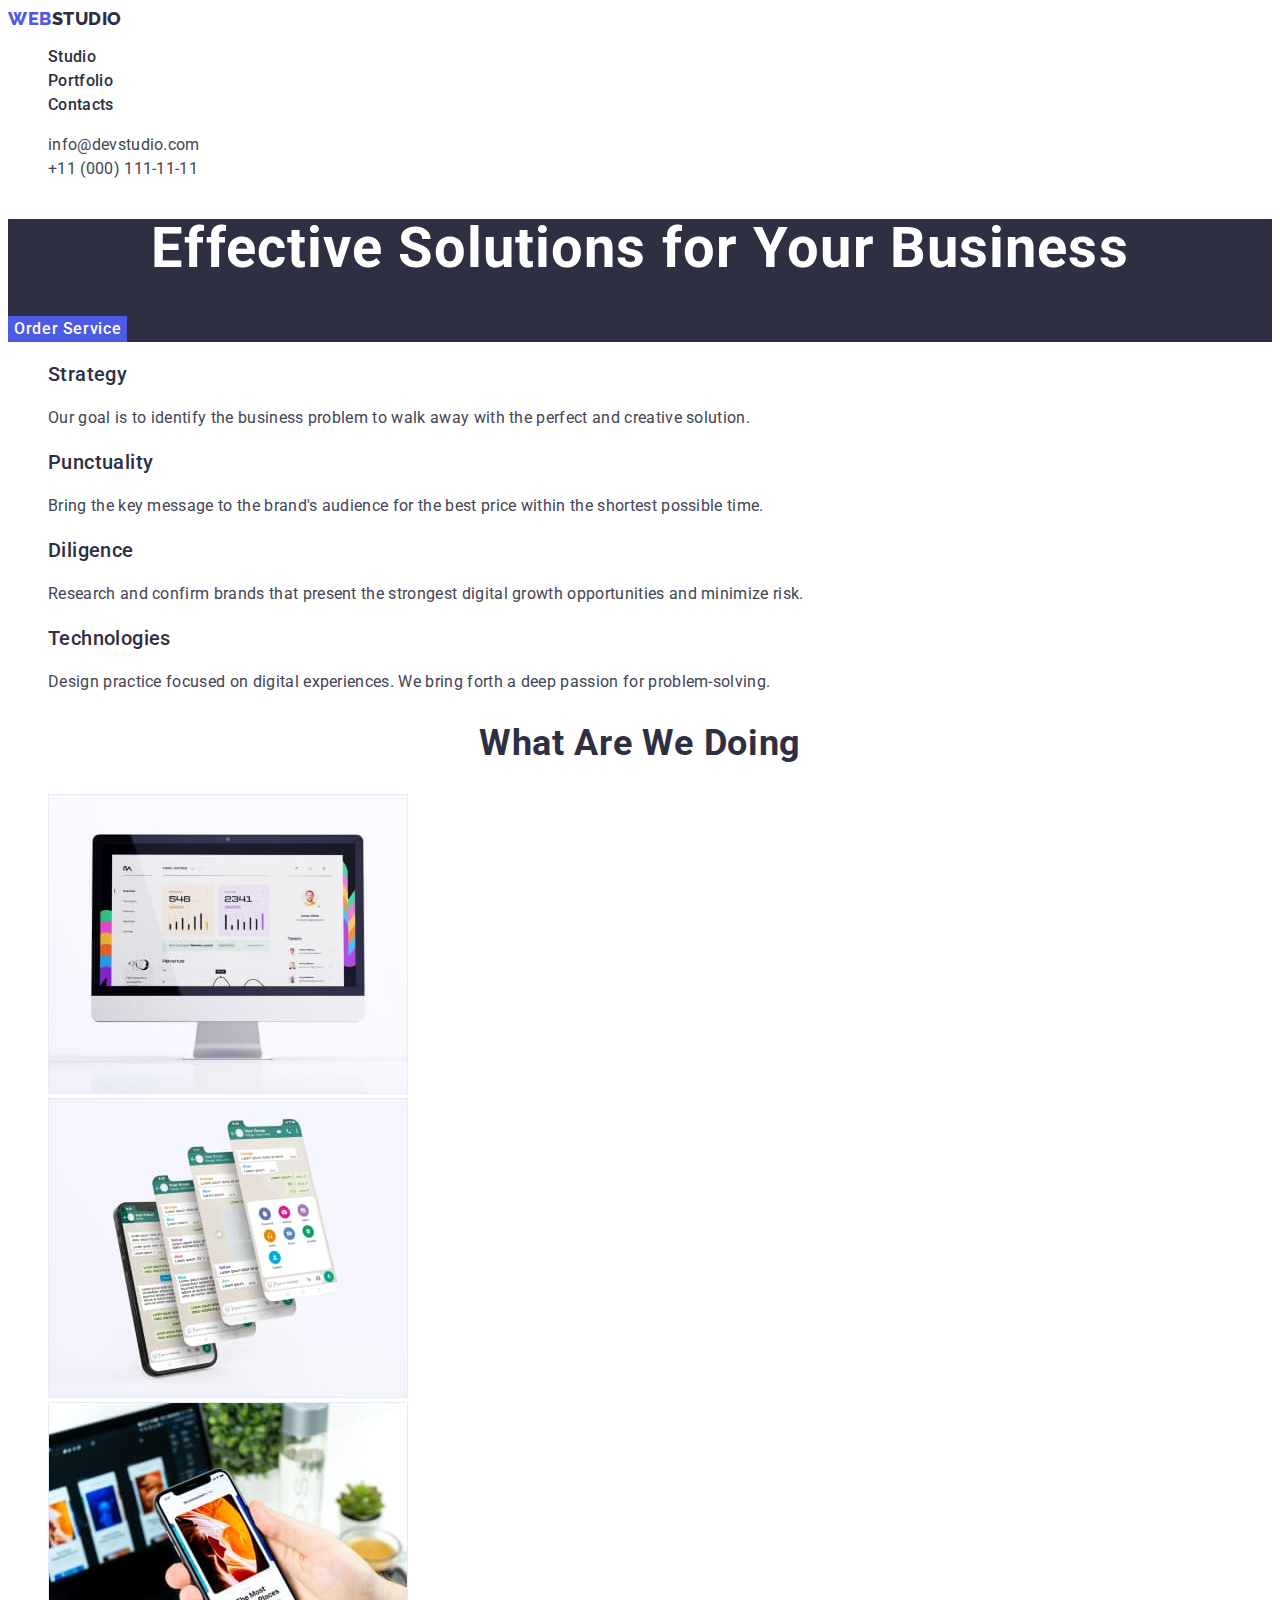
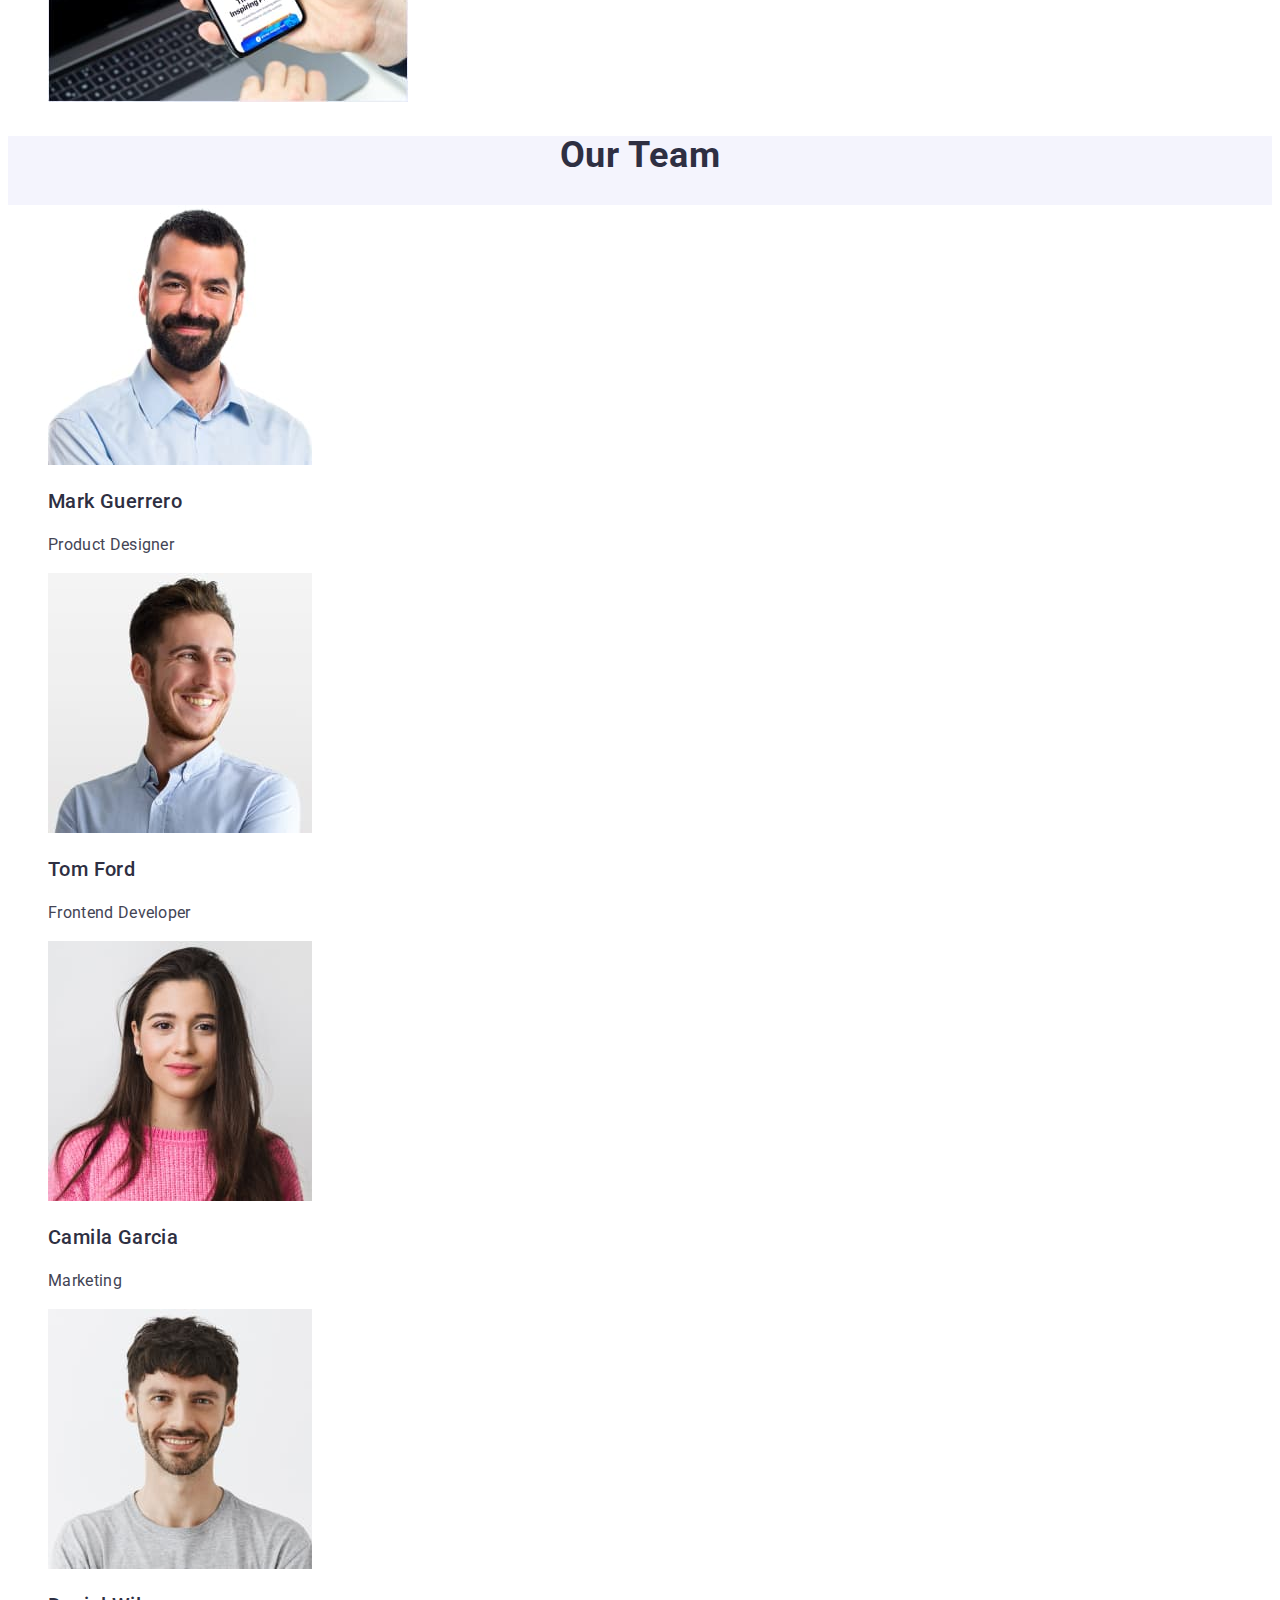
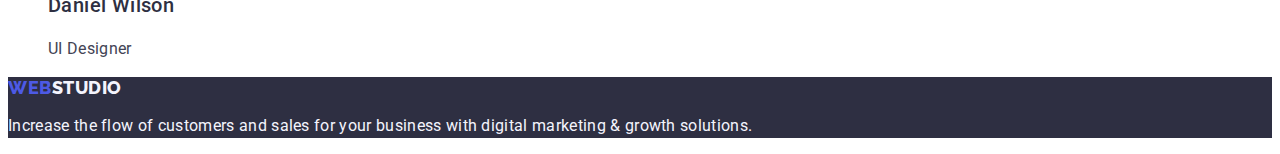
==== commit 18d28e15: "+" ====
--- a/index.html
+++ b/index.html
@@ -32,7 +32,7 @@
           </li>
         </ul>
       </nav>
-      <address>
+      <address class="address">
         <ul class="contact list">
           <li class="contact-items">
             <a class="contact-item link" href="mailto:info@devstudio.com"
@@ -53,7 +53,7 @@
         <button class="hero-btn" type="button">Order Service</button>
       </section>
       <section class="advantages-section">
-        <h2 hidden>advantages</h2>
+        <h2 class="advantages-hidden-title" hidden>advantages</h2>
         <ul class="advantages-list list">
           <li class="advantages-item">
             <h3 class="advantages-title">Strategy</h3>
--- a/css/styles.css
+++ b/css/styles.css
@@ -40,7 +40,9 @@
     color: var(--primary-text-color-dark);
 }
 
-
+.address {
+    font-style: normal
+}
 
 .menu-link {
     font-weight: 500;
@@ -52,20 +54,14 @@
     color: var(--accent-color);
 }
 
-.contact-mail {
+.contact-item {
     font-style: normal;
     line-height: 1.5;
     letter-spacing: 0.02em;
     color: var(--primary-text-color-light);
 }
 
-.contact-tel {
-    font-style: normal;
-    line-height: 1.5;
-    letter-spacing: 0.02em;
-    color: var(--primary-text-color-light);
-}
-.contact-mail:active, .contact-tel:active{
+.contact-item:hover, .contact-item:focus{
     color: var(--accent-color);
 }
 
@@ -85,9 +81,11 @@
     text-align: center;
 }
 .hero-btn {
+    font-size: 16px;
     font-style: normal;
     font-weight: 500;
     line-height: 1.5;
+    letter-spacing: 0.04em;
     background: #4D5AE5;
     color: var(--primary-text-color-white);
     border:none;
@@ -127,7 +125,11 @@
 /*team*/
 
 .team-section {
-    background-color: #FFFFFF;
+    background-color: #F4F4FD;
+}
+
+.team-list {
+    background-color: #FFFFFF
 }
 
 .team-main-title {
